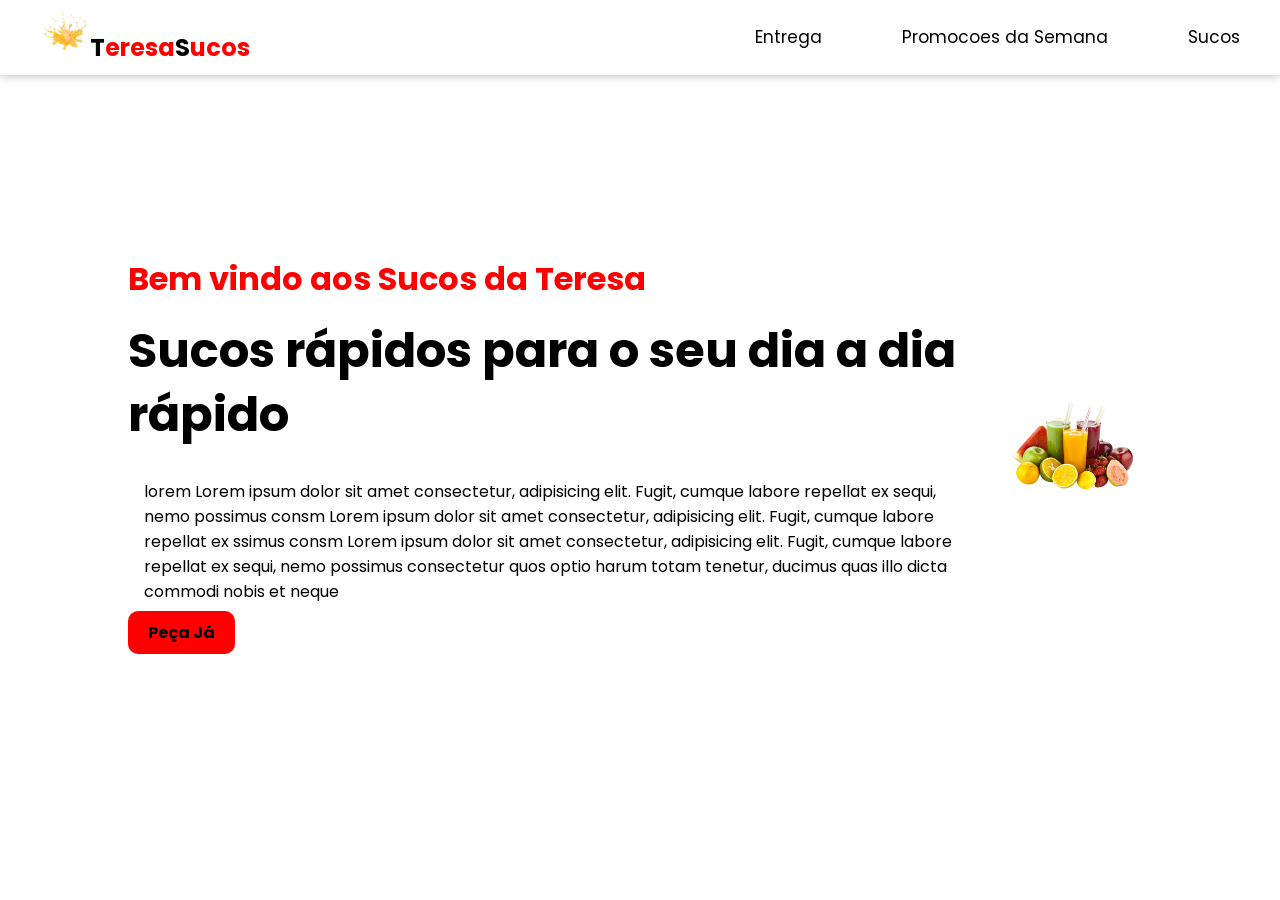
==== index.html @ 811b7b6d "Rename responsive.html to index.html" ====
<!DOCTYPE html>
<html lang="pt=BR">
<head>
    <meta charset="UTF-8">
    <meta http-equiv="X-UA-Compatible" content="IE=edge">
    <meta name="viewport" content="width=device-width, initial-scale=1.0"> <!-- ajuda a ficar responsivo -->
    <title>Teresa Sucos</title>
    <meta name="description" content="Sucos Diet com entrega agendada e semanal">
    <link rel="shortcut icon" href="/favicon.ico" type="image/x-icon">
    <link rel="stylesheet" href="style.css">
</head>
<body>
<header>  <!--tag semântica-->
    <nav class="navegation">  <!--minha barra de navegação-->
        <a class="logo" href="https://github.com/PerozinBastos" target="_blank"> <img src="splashlogo.jpg" alt="LogoSucosTeresa" width="50rem;"><caption>T<span>eresa</span>S<span>ucos</span></caption></a> <!--target _blank ira abrir em uma nova guia-->
            <ul class="nav-menu"> <!--usar no site -->
            <li class="nav-item"><a href="https://www.linkedin.com/in/guilhermeeconbastos/" target="_blank">Entrega</a></li>
            <li class="nav-item"><a href="https://www.linkedin.com/in/guilhermeeconbastos/" target="_blank">Promocoes da Semana</a></li>
            <li class="nav-item"><a href="https://www.linkedin.com/in/guilhermeeconbastos/" target="_blank">Sucos</a></li>
            </ul>
        <div class="menu"> <!--cabeçalho para usar no responsivo-->
        <span class="bar"></span> <!--elemento ficara em linha-->
        <span class="bar"></span> 
        <span class="bar"></span>
        </div>
    </nav>
</header>
<main>
<section class="home">
         <div class="text">
            <h4>Bem vindo aos Sucos da Teresa</h4>
            <h1>Sucos rápidos para o seu dia a dia rápido</h1>
            <p> lorem Lorem ipsum dolor sit amet consectetur, adipisicing elit. Fugit, cumque labore repellat ex sequi, nemo possimus consm Lorem ipsum dolor sit amet consectetur, adipisicing elit. Fugit, cumque labore repellat ex ssimus consm Lorem ipsum dolor sit amet consectetur, adipisicing elit. Fugit, cumque labore repellat ex sequi, nemo possimus consectetur quos optio harum totam tenetur, ducimus quas illo dicta commodi nobis et neque </p>
            <a class="btn" href="https://github.com/PerozinBastos" target="_blank">Peça Já</a> <!--Simulando botão com item-->
        </div>
        <div class="sucosimg">
        <img src="/juiceimg.png" alt="Foto de Sucos" width="700px;">
        </div>
    </section>
</section>
</main>
<script src="menuresponsivo.js"></script>
</body>
</html>
---- style.css ----
@import url('https://fonts.googleapis.com/css2?family=Permanent+Marker&family=Poppins:ital,wght@0,300;0,400;0,700;1,500&display=swap'); /*minhas fontes do Google */

@keyframes animação { /*minha animação do background */
    from {background-color: white;}
    to   {background-color: rgb(240, 240, 193);}
     }


*{
    padding: 0;
    margin: 0;
    box-sizing: border-box;  /* nao vazar a margem */
    font-family: 'Poppins', sans-serif; /* backup de fonto secundaria */
    text-decoration: none; /* sublinhado texto da minha ul */
    list-style: none; /* tira definicoes da lista ul */
    
}

body{
    color: black; /* fonte */
    background: white;
}


.navegation{
    display: flex;  /* flexbox */
    justify-content: space-between;
    padding: 10px 40px;
    box-shadow: 0 0.1rem 0.5rem #ccc;  /*efeito de sombra no box */
    width: 100%; 
    background: white;
    transition: all 0.5s; /*efeito ao entrar na pagina */
    position: fixed; /* fixado cabeçalho */

}

.navegation .logo {
    color: black; /* da fonte */
    font-weight: 700;  /* peso da fonte que importei */
    font-size: 1.5rem; /* daria 24px */
    
}

.logo span { /* 2 dao mais peso a esse css */
    color: red;
}

.navegation ul{
    display: flex;
    align-items: center;
    gap: 5rem;
   /*padding-right: 20rem;*/

}

.navegation ul li a{   /* minhas listas no a */
    color: black;
    font-size: 17px;
    font-weight: 400;    /* com base no que importei do googlefonts */
    transition: all 0.5s;
}

.navegation ul li a:hover { 
        color: red;  /* passar mouse em cima, efeito hover */
}

.menu{
    cursor: pointer;
    display: none;   /* para só aparecer quando habilitar o media query no responsivo */
    
}

.menu .bar{   /*colocando junto vai permanecer a conf. do bar em cima da do menu */
        display: block;    /* ficar um item em baixo do outro */
        transition: all 0.5s;
        width: 25px;
        height: 5px;
        border-radius: 2px; /* elementos com bordas arredondadas, curvatura de 2px nesse caso, 50% por exemplo forma um circulo */
        background-color: black; /*da box que to usando como menu para celular */
        margin: 4px auto; /* automatico para laterais */

}

.menu .bar:nth-child(1) {  
    background-color: red;  /* colocar propriedade em um filho so, precisam ter mesmo nome de class */
}
    
.menu .bar:nth-child(3) {
    background-color: red;
}
    
 
.home {
    padding: 0px 10%;
    display: flex;
    align-items: center;
    justify-content: space-between;
    width: 100%;
    height: 100vh;
    animation-name: animação;
    animation-duration: 4s;
    animation-delay: 2s;
    animation-iteration-count: infinite;
    
}

h4 {
    color:red;
    font-size: 2rem;
    margin-bottom: 1rem;

}

h1 {
    font-size: 3rem;
    margin-bottom: 1rem;
    line-height: 4rem;
}

p {
    padding: 1rem;
}

.home .btn {
    background: red;
    border-radius: 10px;
    color: black;
    padding: 10px 20px;
    font-weight: 700;
    transition: all 0.5s;
    
}

.btn:hover {
    background: yellow;
}

.sucosimg img {
    width: 100%;
}


@media (max-width:785px) {
    .navigation{
        padding: 18px 20px;
    }
    .menu{
        display: block;
    }
    .menu.ativo .bar:nth-child(1){
        transform:  translateY(8px) rotate(45deg);  /*deg calculo online */
    }
    .menu.ativo .bar:nth-child(2) {
        opacity: 0;    /*sumir quando acionar */
    }
    .menu.ativo .bar:nth-child(3){
        transform: translateY(-8px) rotate(-45deg);
    }
    .nav-menu{
        position: fixed;
        right: -100%;
        top: 70px;
        width: 100%;
        height: 100%;
        flex-direction: column;
        background: white;
        gap: -10px;
        transition: 0.3s;
    }
    .nav-menu.ativo{
        right: 0;
    }
    .nav-item{
        margin: 16px 0;
    }
    
    .home{
        padding: 100px 2%;
        flex-direction: column;
        text-align: center;
        overflow: hidden;
        gap: 5rem;
    }
    
    h4{
        font-size: 15px;
    }
    
    h1{
        font-size: 2.5rem;
        line-height: 3rem;
    }
    
    p{
        font-size: 15px;
    }
    
    .sucosimg{
        width: 100%;
    }
}
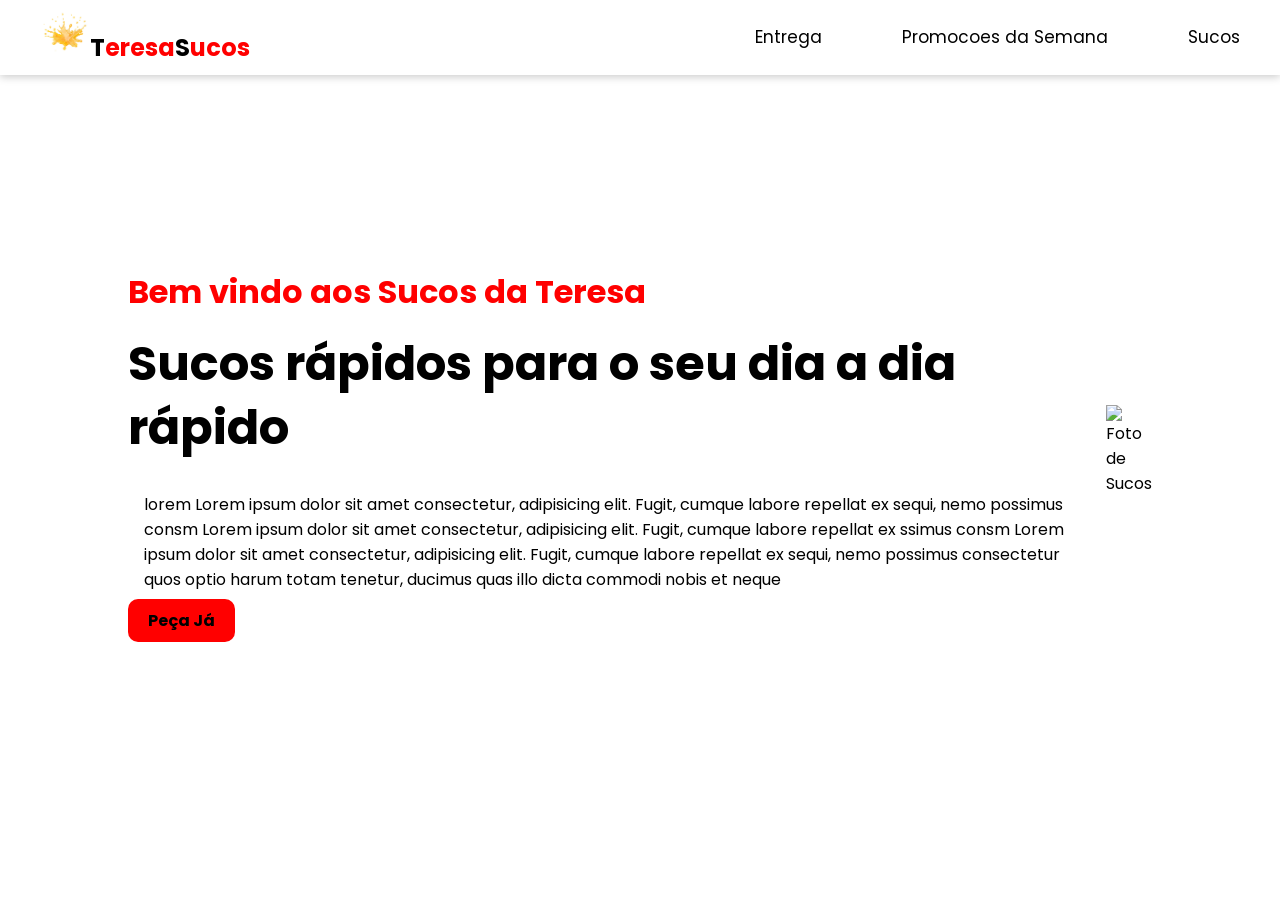
==== commit 394bab8b: "Update index.html" ====
--- a/index.html
+++ b/index.html
@@ -34,7 +34,7 @@
             <a class="btn" href="https://github.com/PerozinBastos" target="_blank">Peça Já</a> <!--Simulando botão com item-->
         </div>
         <div class="sucosimg">
-        <img src="/juiceimg.png" alt="Foto de Sucos" width="700px;">
+        <img src="https://github.com/PerozinBastos/segunda-landing-page-/blob/main/juiceimg.png" alt="Foto de Sucos" width="700px;">
         </div>
     </section>
 </section>
